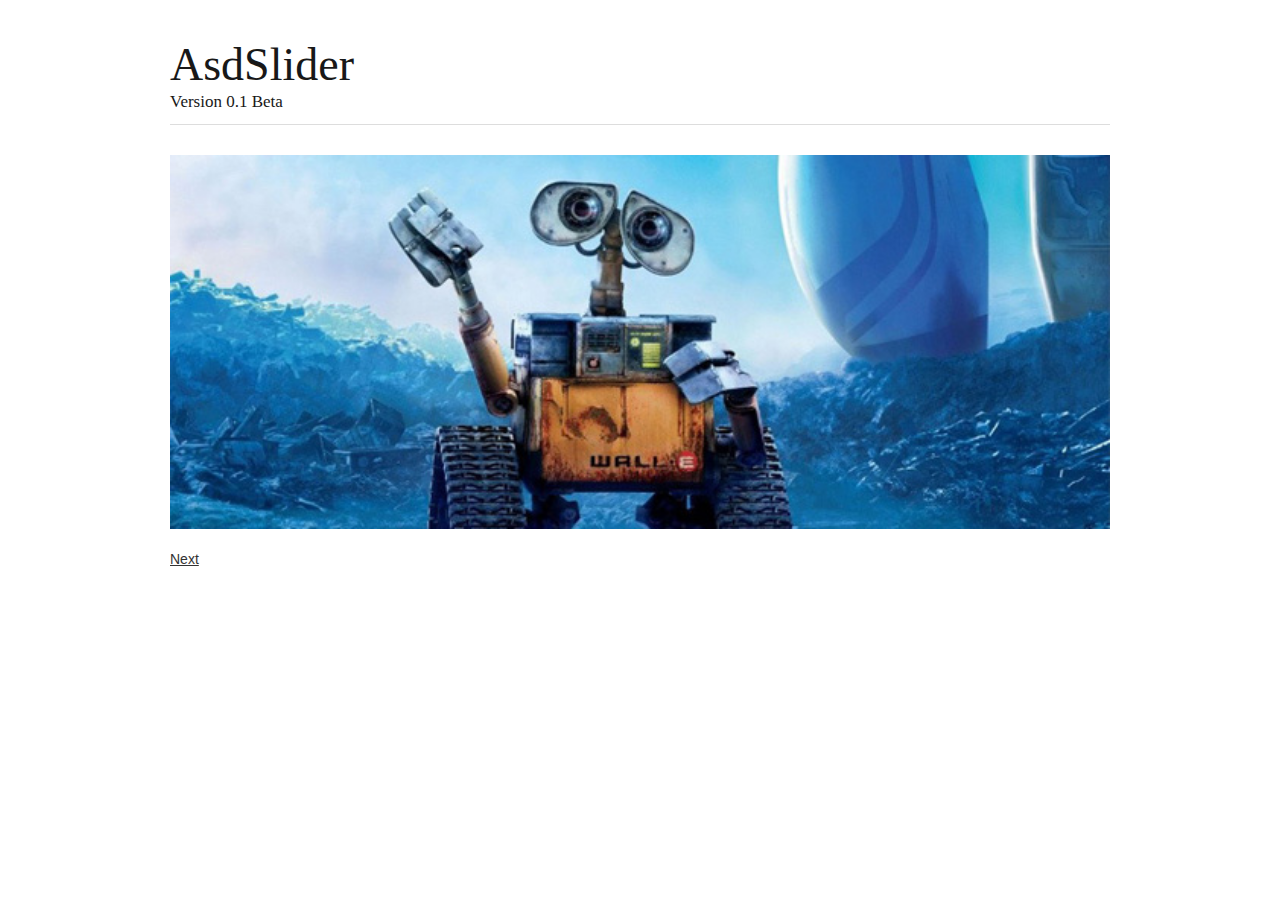
==== index.html @ e1647989 "first commit" ====
<!DOCTYPE html>
<!--[if lt IE 7 ]><html class="ie ie6" lang="en"> <![endif]-->
<!--[if IE 7 ]><html class="ie ie7" lang="en"> <![endif]-->
<!--[if IE 8 ]><html class="ie ie8" lang="en"> <![endif]-->
<!--[if (gte IE 9)|!(IE)]><!--><html lang="en"> <!--<![endif]-->
<head>

	<!-- Basic Page Needs
  ================================================== -->
	<meta charset="utf-8">
	<title>AsdSlider</title>
	<meta name="description" content="">
	<meta name="author" content="">

	<!-- Mobile Specific Metas
  ================================================== -->
	<meta name="viewport" content="width=device-width, initial-scale=1, maximum-scale=1">

	<!-- CSS
  ================================================== -->
	<link rel="stylesheet" href="css/base.css">
	<link rel="stylesheet" href="css/skeleton.css">
	<link rel="stylesheet" href="css/layout.css">
	<link rel="stylesheet" href="css/animajs.css">
	
	<!--[if lt IE 9]>
		<script src="http://html5shim.googlecode.com/svn/trunk/html5.js"></script>
	<![endif]-->

	<!-- Favicons
	================================================== -->
	<link rel="shortcut icon" href="img/favicon.ico">
	<link rel="apple-touch-icon" href="img/apple-touch-icon.png">
	<link rel="apple-touch-icon" sizes="72x72" href="img/apple-touch-icon-72x72.png">
	<link rel="apple-touch-icon" sizes="114x114" href="img/apple-touch-icon-114x114.png">
	

	<!-- Scripts
	================================================== -->
	<script type="text/javascript" src="js/jquery-1.9.1.min.js"></script>

</head>
<body>



	<!-- Primary Page Layout
	================================================== -->

<div class="container">
	<div class="sixteen columns">
		<h1 id = "ache" class="remove-bottom" style="margin-top: 40px">AsdSlider</h1>
		<h5>Version 0.1 Beta</h5>
		<hr />
	</div>
	<br class = "clearfix" />

	<div class = "sixteen columns">
		<div class = "asdSliderWrapper">
			
			<ul  class = "asdSlider">
				
				<li id = "hola"><img src = "img/walle.jpg" /></li>
			
			</ul>

			<a id = "asd" href = "#"   class = "asdSlider-next">Next</a>

		</div>	
	</div>

</div><!-- container -->


<!-- End Document
================================================== -->
</body>
<!--onClick = '_("#hola").animate()'-->
<script type="text/javascript" src="js/animajs.js"></script>

<script>
	_(".asdSlider-next").sel()[0].onclick = function () {
		_("#hola").animate({tiena : "hola",dime : "comoestas"},300);
	}
	
</script>

</html>
---- css/base.css ----
/*
* Skeleton V1.2
* Copyright 2011, Dave Gamache
* www.getskeleton.com
* Free to use under the MIT license.
* http://www.opensource.org/licenses/mit-license.php
* 6/20/2012
*/


/* Table of Content
==================================================
	#Reset & Basics
	#Basic Styles
	#Site Styles
	#Typography
	#Links
	#Lists
	#Images
	#Buttons
	#Forms
	#Misc */


/* #Reset & Basics (Inspired by E. Meyers)
================================================== */
	html, body, div, span, applet, object, iframe, h1, h2, h3, h4, h5, h6, p, blockquote, pre, a, abbr, acronym, address, big, cite, code, del, dfn, em, img, ins, kbd, q, s, samp, small, strike, strong, sub, sup, tt, var, b, u, i, center, dl, dt, dd, ol, ul, li, fieldset, form, label, legend, table, caption, tbody, tfoot, thead, tr, th, td, article, aside, canvas, details, embed, figure, figcaption, footer, header, hgroup, menu, nav, output, ruby, section, summary, time, mark, audio, video {
		margin: 0;
		padding: 0;
		border: 0;
		font-size: 100%;
		font: inherit;
		vertical-align: baseline; }
	article, aside, details, figcaption, figure, footer, header, hgroup, menu, nav, section {
		display: block; }
	body {
		line-height: 1; }
	ol, ul {
		list-style: none; }
	blockquote, q {
		quotes: none; }
	blockquote:before, blockquote:after,
	q:before, q:after {
		content: '';
		content: none; }
	table {
		border-collapse: collapse;
		border-spacing: 0; }


/* #Basic Styles
================================================== */
	body {
		background: #fff;
		font: 14px/21px "HelveticaNeue", "Helvetica Neue", Helvetica, Arial, sans-serif;
		color: #444;
		-webkit-font-smoothing: antialiased; /* Fix for webkit rendering */
		-webkit-text-size-adjust: 100%;
 }


/* #Typography
================================================== */
	h1, h2, h3, h4, h5, h6 {
		color: #181818;
		font-family: "Georgia", "Times New Roman", serif;
		font-weight: normal; }
	h1 a, h2 a, h3 a, h4 a, h5 a, h6 a { font-weight: inherit; }
	h1 { font-size: 46px; line-height: 50px; margin-bottom: 14px;}
	h2 { font-size: 35px; line-height: 40px; margin-bottom: 10px; }
	h3 { font-size: 28px; line-height: 34px; margin-bottom: 8px; }
	h4 { font-size: 21px; line-height: 30px; margin-bottom: 4px; }
	h5 { font-size: 17px; line-height: 24px; }
	h6 { font-size: 14px; line-height: 21px; }
	.subheader { color: #777; }

	p { margin: 0 0 20px 0; }
	p img { margin: 0; }
	p.lead { font-size: 21px; line-height: 27px; color: #777;  }

	em { font-style: italic; }
	strong { font-weight: bold; color: #333; }
	small { font-size: 80%; }

/*	Blockquotes  */
	blockquote, blockquote p { font-size: 17px; line-height: 24px; color: #777; font-style: italic; }
	blockquote { margin: 0 0 20px; padding: 9px 20px 0 19px; border-left: 1px solid #ddd; }
	blockquote cite { display: block; font-size: 12px; color: #555; }
	blockquote cite:before { content: "\2014 \0020"; }
	blockquote cite a, blockquote cite a:visited, blockquote cite a:visited { color: #555; }

	hr { border: solid #ddd; border-width: 1px 0 0; clear: both; margin: 10px 0 30px; height: 0; }


/* #Links
================================================== */
	a, a:visited { color: #333; text-decoration: underline; outline: 0; }
	a:hover, a:focus { color: #000; }
	p a, p a:visited { line-height: inherit; }


/* #Lists
================================================== */
	ul, ol { margin-bottom: 20px; }
	ul { list-style: none outside; }
	ol { list-style: decimal; }
	ol, ul.square, ul.circle, ul.disc { margin-left: 30px; }
	ul.square { list-style: square outside; }
	ul.circle { list-style: circle outside; }
	ul.disc { list-style: disc outside; }
	ul ul, ul ol,
	ol ol, ol ul { margin: 4px 0 5px 30px; font-size: 90%;  }
	ul ul li, ul ol li,
	ol ol li, ol ul li { margin-bottom: 6px; }
	li { line-height: 18px; margin-bottom: 12px; }
	ul.large li { line-height: 21px; }
	li p { line-height: 21px; }

/* #Images
================================================== */

	img.scale-with-grid {
		max-width: 100%;
		height: auto; }


/* #Buttons
================================================== */

	.button,
	button,
	input[type="submit"],
	input[type="reset"],
	input[type="button"] {
		background: #eee; /* Old browsers */
		background: #eee -moz-linear-gradient(top, rgba(255,255,255,.2) 0%, rgba(0,0,0,.2) 100%); /* FF3.6+ */
		background: #eee -webkit-gradient(linear, left top, left bottom, color-stop(0%,rgba(255,255,255,.2)), color-stop(100%,rgba(0,0,0,.2))); /* Chrome,Safari4+ */
		background: #eee -webkit-linear-gradient(top, rgba(255,255,255,.2) 0%,rgba(0,0,0,.2) 100%); /* Chrome10+,Safari5.1+ */
		background: #eee -o-linear-gradient(top, rgba(255,255,255,.2) 0%,rgba(0,0,0,.2) 100%); /* Opera11.10+ */
		background: #eee -ms-linear-gradient(top, rgba(255,255,255,.2) 0%,rgba(0,0,0,.2) 100%); /* IE10+ */
		background: #eee linear-gradient(top, rgba(255,255,255,.2) 0%,rgba(0,0,0,.2) 100%); /* W3C */
	  border: 1px solid #aaa;
	  border-top: 1px solid #ccc;
	  border-left: 1px solid #ccc;
	  -moz-border-radius: 3px;
	  -webkit-border-radius: 3px;
	  border-radius: 3px;
	  color: #444;
	  display: inline-block;
	  font-size: 11px;
	  font-weight: bold;
	  text-decoration: none;
	  text-shadow: 0 1px rgba(255, 255, 255, .75);
	  cursor: pointer;
	  margin-bottom: 20px;
	  line-height: normal;
	  padding: 8px 10px;
	  font-family: "HelveticaNeue", "Helvetica Neue", Helvetica, Arial, sans-serif; }

	.button:hover,
	button:hover,
	input[type="submit"]:hover,
	input[type="reset"]:hover,
	input[type="button"]:hover {
		color: #222;
		background: #ddd; /* Old browsers */
		background: #ddd -moz-linear-gradient(top, rgba(255,255,255,.3) 0%, rgba(0,0,0,.3) 100%); /* FF3.6+ */
		background: #ddd -webkit-gradient(linear, left top, left bottom, color-stop(0%,rgba(255,255,255,.3)), color-stop(100%,rgba(0,0,0,.3))); /* Chrome,Safari4+ */
		background: #ddd -webkit-linear-gradient(top, rgba(255,255,255,.3) 0%,rgba(0,0,0,.3) 100%); /* Chrome10+,Safari5.1+ */
		background: #ddd -o-linear-gradient(top, rgba(255,255,255,.3) 0%,rgba(0,0,0,.3) 100%); /* Opera11.10+ */
		background: #ddd -ms-linear-gradient(top, rgba(255,255,255,.3) 0%,rgba(0,0,0,.3) 100%); /* IE10+ */
		background: #ddd linear-gradient(top, rgba(255,255,255,.3) 0%,rgba(0,0,0,.3) 100%); /* W3C */
	  border: 1px solid #888;
	  border-top: 1px solid #aaa;
	  border-left: 1px solid #aaa; }

	.button:active,
	button:active,
	input[type="submit"]:active,
	input[type="reset"]:active,
	input[type="button"]:active {
		border: 1px solid #666;
		background: #ccc; /* Old browsers */
		background: #ccc -moz-linear-gradient(top, rgba(255,255,255,.35) 0%, rgba(10,10,10,.4) 100%); /* FF3.6+ */
		background: #ccc -webkit-gradient(linear, left top, left bottom, color-stop(0%,rgba(255,255,255,.35)), color-stop(100%,rgba(10,10,10,.4))); /* Chrome,Safari4+ */
		background: #ccc -webkit-linear-gradient(top, rgba(255,255,255,.35) 0%,rgba(10,10,10,.4) 100%); /* Chrome10+,Safari5.1+ */
		background: #ccc -o-linear-gradient(top, rgba(255,255,255,.35) 0%,rgba(10,10,10,.4) 100%); /* Opera11.10+ */
		background: #ccc -ms-linear-gradient(top, rgba(255,255,255,.35) 0%,rgba(10,10,10,.4) 100%); /* IE10+ */
		background: #ccc linear-gradient(top, rgba(255,255,255,.35) 0%,rgba(10,10,10,.4) 100%); /* W3C */ }

	.button.full-width,
	button.full-width,
	input[type="submit"].full-width,
	input[type="reset"].full-width,
	input[type="button"].full-width {
		width: 100%;
		padding-left: 0 !important;
		padding-right: 0 !important;
		text-align: center; }

	/* Fix for odd Mozilla border & padding issues */
	button::-moz-focus-inner,
	input::-moz-focus-inner {
    border: 0;
    padding: 0;
	}


/* #Forms
================================================== */

	form {
		margin-bottom: 20px; }
	fieldset {
		margin-bottom: 20px; }
	input[type="text"],
	input[type="password"],
	input[type="email"],
	textarea,
	select {
		border: 1px solid #ccc;
		padding: 6px 4px;
		outline: none;
		-moz-border-radius: 2px;
		-webkit-border-radius: 2px;
		border-radius: 2px;
		font: 13px "HelveticaNeue", "Helvetica Neue", Helvetica, Arial, sans-serif;
		color: #777;
		margin: 0;
		width: 210px;
		max-width: 100%;
		display: block;
		margin-bottom: 20px;
		background: #fff; }
	select {
		padding: 0; }
	input[type="text"]:focus,
	input[type="password"]:focus,
	input[type="email"]:focus,
	textarea:focus {
		border: 1px solid #aaa;
 		color: #444;
 		-moz-box-shadow: 0 0 3px rgba(0,0,0,.2);
		-webkit-box-shadow: 0 0 3px rgba(0,0,0,.2);
		box-shadow:  0 0 3px rgba(0,0,0,.2); }
	textarea {
		min-height: 60px; }
	label,
	legend {
		display: block;
		font-weight: bold;
		font-size: 13px;  }
	select {
		width: 220px; }
	input[type="checkbox"] {
		display: inline; }
	label span,
	legend span {
		font-weight: normal;
		font-size: 13px;
		color: #444; }

/* #Misc
================================================== */
	.remove-bottom { margin-bottom: 0 !important; }
	.half-bottom { margin-bottom: 10px !important; }
	.add-bottom { margin-bottom: 20px !important; }
---- css/skeleton.css ----
/*
* Skeleton V1.2
* Copyright 2011, Dave Gamache
* www.getskeleton.com
* Free to use under the MIT license.
* http://www.opensource.org/licenses/mit-license.php
* 6/20/2012
*/


/* Table of Contents
==================================================
    #Base 960 Grid
    #Tablet (Portrait)
    #Mobile (Portrait)
    #Mobile (Landscape)
    #Clearing */



/* #Base 960 Grid
================================================== */

    .container                                  { position: relative; width: 960px; margin: 0 auto; padding: 0; }
    .container .column,
    .container .columns                         { float: left; display: inline; margin-left: 10px; margin-right: 10px; }
    .row                                        { margin-bottom: 20px; }

    /* Nested Column Classes */
    .column.alpha, .columns.alpha               { margin-left: 0; }
    .column.omega, .columns.omega               { margin-right: 0; }

    /* Base Grid */
    .container .one.column,
    .container .one.columns                     { width: 40px;  }
    .container .two.columns                     { width: 100px; }
    .container .three.columns                   { width: 160px; }
    .container .four.columns                    { width: 220px; }
    .container .five.columns                    { width: 280px; }
    .container .six.columns                     { width: 340px; }
    .container .seven.columns                   { width: 400px; }
    .container .eight.columns                   { width: 460px; }
    .container .nine.columns                    { width: 520px; }
    .container .ten.columns                     { width: 580px; }
    .container .eleven.columns                  { width: 640px; }
    .container .twelve.columns                  { width: 700px; }
    .container .thirteen.columns                { width: 760px; }
    .container .fourteen.columns                { width: 820px; }
    .container .fifteen.columns                 { width: 880px; }
    .container .sixteen.columns                 { width: 940px; }

    .container .one-third.column                { width: 300px; }
    .container .two-thirds.column               { width: 620px; }

    /* Offsets */
    .container .offset-by-one                   { padding-left: 60px;  }
    .container .offset-by-two                   { padding-left: 120px; }
    .container .offset-by-three                 { padding-left: 180px; }
    .container .offset-by-four                  { padding-left: 240px; }
    .container .offset-by-five                  { padding-left: 300px; }
    .container .offset-by-six                   { padding-left: 360px; }
    .container .offset-by-seven                 { padding-left: 420px; }
    .container .offset-by-eight                 { padding-left: 480px; }
    .container .offset-by-nine                  { padding-left: 540px; }
    .container .offset-by-ten                   { padding-left: 600px; }
    .container .offset-by-eleven                { padding-left: 660px; }
    .container .offset-by-twelve                { padding-left: 720px; }
    .container .offset-by-thirteen              { padding-left: 780px; }
    .container .offset-by-fourteen              { padding-left: 840px; }
    .container .offset-by-fifteen               { padding-left: 900px; }



/* #Tablet (Portrait)
================================================== */

    /* Note: Design for a width of 768px */

    @media only screen and (min-width: 768px) and (max-width: 959px) {
        .container                                  { width: 768px; }
        .container .column,
        .container .columns                         { margin-left: 10px; margin-right: 10px;  }
        .column.alpha, .columns.alpha               { margin-left: 0; margin-right: 10px; }
        .column.omega, .columns.omega               { margin-right: 0; margin-left: 10px; }
        .alpha.omega                                { margin-left: 0; margin-right: 0; }

        .container .one.column,
        .container .one.columns                     { width: 28px; }
        .container .two.columns                     { width: 76px; }
        .container .three.columns                   { width: 124px; }
        .container .four.columns                    { width: 172px; }
        .container .five.columns                    { width: 220px; }
        .container .six.columns                     { width: 268px; }
        .container .seven.columns                   { width: 316px; }
        .container .eight.columns                   { width: 364px; }
        .container .nine.columns                    { width: 412px; }
        .container .ten.columns                     { width: 460px; }
        .container .eleven.columns                  { width: 508px; }
        .container .twelve.columns                  { width: 556px; }
        .container .thirteen.columns                { width: 604px; }
        .container .fourteen.columns                { width: 652px; }
        .container .fifteen.columns                 { width: 700px; }
        .container .sixteen.columns                 { width: 748px; }

        .container .one-third.column                { width: 236px; }
        .container .two-thirds.column               { width: 492px; }

        /* Offsets */
        .container .offset-by-one                   { padding-left: 48px; }
        .container .offset-by-two                   { padding-left: 96px; }
        .container .offset-by-three                 { padding-left: 144px; }
        .container .offset-by-four                  { padding-left: 192px; }
        .container .offset-by-five                  { padding-left: 240px; }
        .container .offset-by-six                   { padding-left: 288px; }
        .container .offset-by-seven                 { padding-left: 336px; }
        .container .offset-by-eight                 { padding-left: 384px; }
        .container .offset-by-nine                  { padding-left: 432px; }
        .container .offset-by-ten                   { padding-left: 480px; }
        .container .offset-by-eleven                { padding-left: 528px; }
        .container .offset-by-twelve                { padding-left: 576px; }
        .container .offset-by-thirteen              { padding-left: 624px; }
        .container .offset-by-fourteen              { padding-left: 672px; }
        .container .offset-by-fifteen               { padding-left: 720px; }
    }


/*  #Mobile (Portrait)
================================================== */

    /* Note: Design for a width of 320px */

    @media only screen and (max-width: 767px) {
        .container { width: 300px; }
        .container .columns,
        .container .column { margin: 0; }

        .container .one.column,
        .container .one.columns,
        .container .two.columns,
        .container .three.columns,
        .container .four.columns,
        .container .five.columns,
        .container .six.columns,
        .container .seven.columns,
        .container .eight.columns,
        .container .nine.columns,
        .container .ten.columns,
        .container .eleven.columns,
        .container .twelve.columns,
        .container .thirteen.columns,
        .container .fourteen.columns,
        .container .fifteen.columns,
        .container .sixteen.columns,
        .container .one-third.column,
        .container .two-thirds.column  { width: 300px; }

        /* Offsets */
        .container .offset-by-one,
        .container .offset-by-two,
        .container .offset-by-three,
        .container .offset-by-four,
        .container .offset-by-five,
        .container .offset-by-six,
        .container .offset-by-seven,
        .container .offset-by-eight,
        .container .offset-by-nine,
        .container .offset-by-ten,
        .container .offset-by-eleven,
        .container .offset-by-twelve,
        .container .offset-by-thirteen,
        .container .offset-by-fourteen,
        .container .offset-by-fifteen { padding-left: 0; }

    }


/* #Mobile (Landscape)
================================================== */

    /* Note: Design for a width of 480px */

    @media only screen and (min-width: 480px) and (max-width: 767px) {
        .container { width: 420px; }
        .container .columns,
        .container .column { margin: 0; }

        .container .one.column,
        .container .one.columns,
        .container .two.columns,
        .container .three.columns,
        .container .four.columns,
        .container .five.columns,
        .container .six.columns,
        .container .seven.columns,
        .container .eight.columns,
        .container .nine.columns,
        .container .ten.columns,
        .container .eleven.columns,
        .container .twelve.columns,
        .container .thirteen.columns,
        .container .fourteen.columns,
        .container .fifteen.columns,
        .container .sixteen.columns,
        .container .one-third.column,
        .container .two-thirds.column { width: 420px; }
    }


/* #Clearing
================================================== */

    /* Self Clearing Goodness */
    .container:after { content: "\0020"; display: block; height: 0; clear: both; visibility: hidden; }

    /* Use clearfix class on parent to clear nested columns,
    or wrap each row of columns in a <div class="row"> */
    .clearfix:before,
    .clearfix:after,
    .row:before,
    .row:after {
      content: '\0020';
      display: block;
      overflow: hidden;
      visibility: hidden;
      width: 0;
      height: 0; }
    .row:after,
    .clearfix:after {
      clear: both; }
    .row,
    .clearfix {
      zoom: 1; }

    /* You can also use a <br class="clear" /> to clear columns */
    .clear {
      clear: both;
      display: block;
      overflow: hidden;
      visibility: hidden;
      width: 0;
      height: 0;
    }
---- css/layout.css ----
/*
* Skeleton V1.2
* Copyright 2011, Dave Gamache
* www.getskeleton.com
* Free to use under the MIT license.
* http://www.opensource.org/licenses/mit-license.php
* 6/20/2012
*/

/* Table of Content
==================================================
	#Site Styles
	#Page Styles
	#Media Queries
	#Font-Face */

/* #Site Styles
================================================== */



/* #Page Styles
================================================== */



/* #Media Queries
================================================== */

	/* Smaller than standard 960 (devices and browsers) */
	@media only screen and (max-width: 959px) {}

	/* Tablet Portrait size to standard 960 (devices and browsers) */
	@media only screen and (min-width: 768px) and (max-width: 959px) {}

	/* All Mobile Sizes (devices and browser) */
	@media only screen and (max-width: 767px) {}

	/* Mobile Landscape Size to Tablet Portrait (devices and browsers) */
	@media only screen and (min-width: 480px) and (max-width: 767px) {}

	/* Mobile Portrait Size to Mobile Landscape Size (devices and browsers) */
	@media only screen and (max-width: 479px) {}


/* #Font-Face
================================================== */
/* 	This is the proper syntax for an @font-face file
		Just create a "fonts" folder at the root,
		copy your FontName into code below and remove
		comment brackets */

/*	@font-face {
	    font-family: 'FontName';
	    src: url('../fonts/FontName.eot');
	    src: url('../fonts/FontName.eot?iefix') format('eot'),
	         url('../fonts/FontName.woff') format('woff'),
	         url('../fonts/FontName.ttf') format('truetype'),
	         url('../fonts/FontName.svg#webfontZam02nTh') format('svg');
	    font-weight: normal;
	    font-style: normal; }
*/
---- css/animajs.css ----
.asdSlider {
	height:374px;
	width:940px;
}

.asdSliderWrapper ul {
	position:relative;

}


.asdSliderWrapper ul > li > img {width:100%; }

.asdSliderWrapper li {
	/*Animation */
	display:none;
	position:absolute;
	width:100%;
}

.asdSliderWrapper li:first-child {
	display:block;
}

/*.nextMove {
	animation: nextMove 2s ease-in-out 0s 1 alternate; 
   -moz-animation: nextMove 2s ease-in-out 0s 1 alternate; 
   -webkit-animation: nextMove 2s ease-in-out 0s 1 alternate; 
}*/

/*@keyframes nextMove {
   0% { left: 0px; }
   100% { left: 300px; }
} 

@-webkit-keyframes nextMove {
   
   to { left: 300px; }
} */
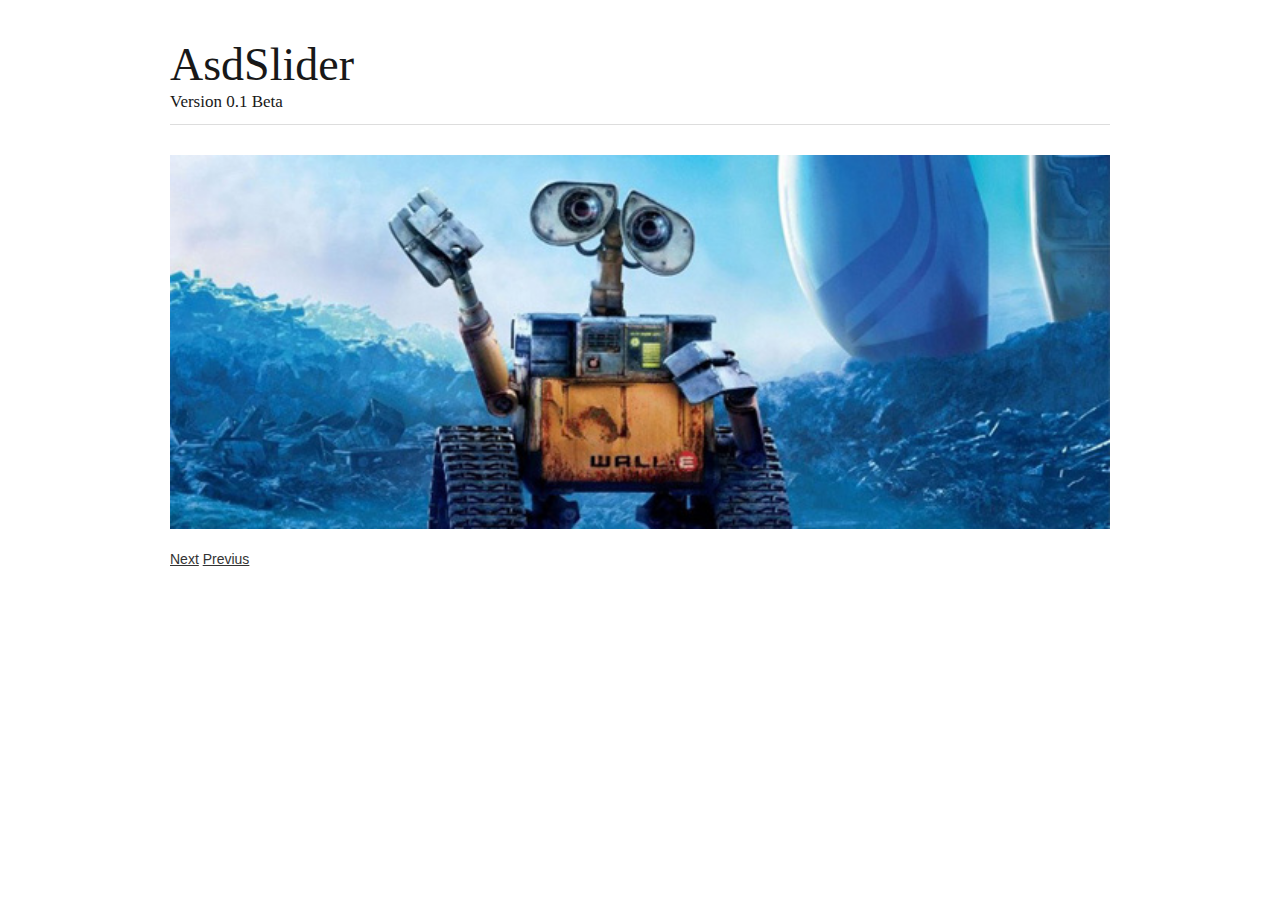
==== commit b3a73d33: "Able to do multiple Animations. DOM 8 bug" ====
--- a/index.html
+++ b/index.html
@@ -37,7 +37,7 @@
 
 	<!-- Scripts
 	================================================== -->
-	<script type="text/javascript" src="js/jquery-1.9.1.min.js"></script>
+	<!--<script type="text/javascript" src="js/jquery-1.9.1.min.js"></script>-->
 
 </head>
 <body>
@@ -65,6 +65,7 @@
 			</ul>
 
 			<a id = "asd" href = "#"   class = "asdSlider-next">Next</a>
+			<a id = "dsa" href = "#"   class = "asdSlider-prev">Previus</a>
 
 		</div>	
 	</div>
@@ -80,7 +81,18 @@
 
 <script>
 	_(".asdSlider-next").sel()[0].onclick = function () {
-		_("#hola").animate({tiena : "hola",dime : "comoestas"},300);
+		_("#hola").animate({
+			top : '400px',
+			left : '50px',
+			
+		},2000);
+	}
+	_(".asdSlider-prev").sel()[0].onclick = function () {
+		_("#hola").animate({
+			top : '50px',
+			left : '0px',
+			
+		},1000);
 	}
 	
 </script>
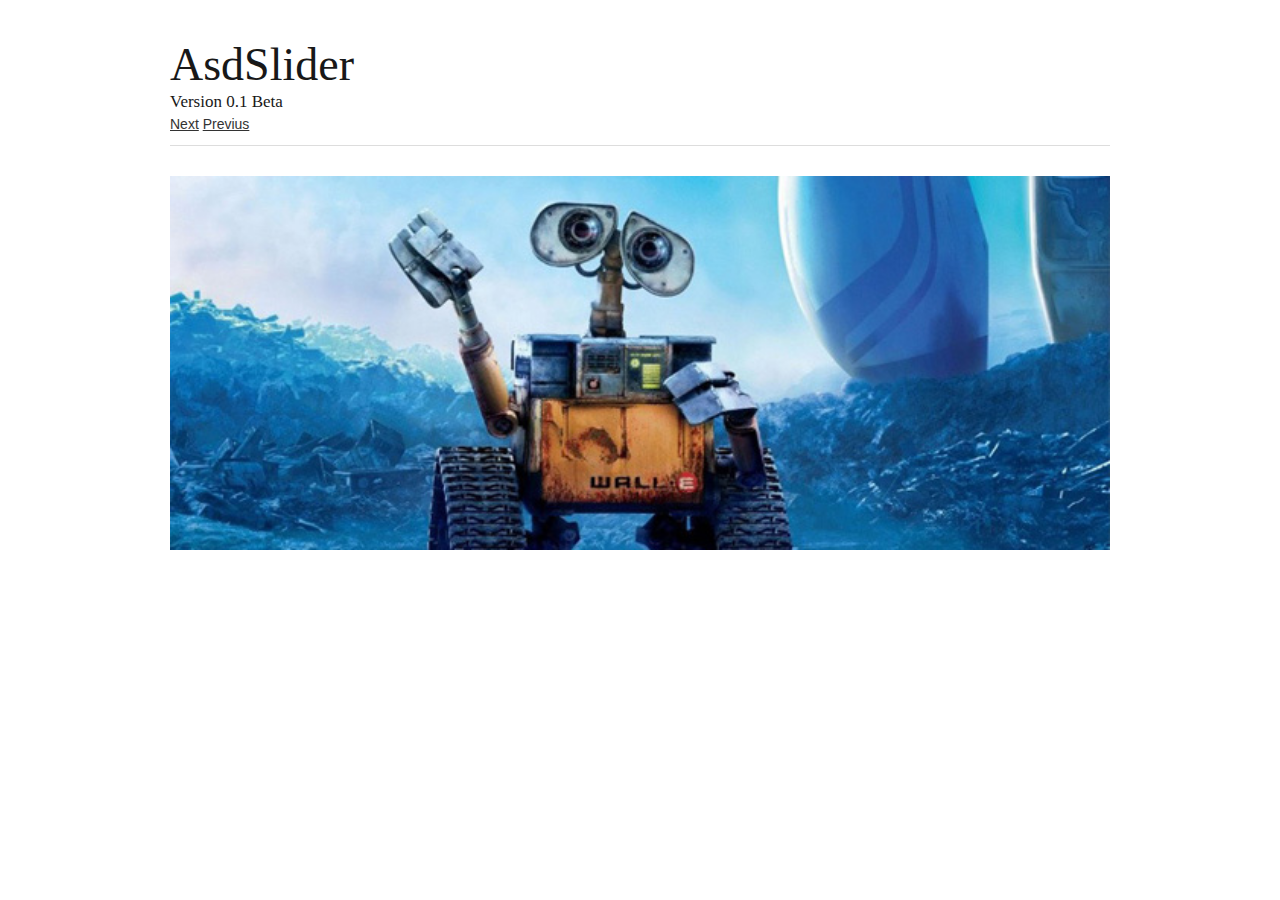
==== commit b59dba08: "Add method updateCss, DOM8 bug still" ====
--- a/index.html
+++ b/index.html
@@ -51,6 +51,8 @@
 	<div class="sixteen columns">
 		<h1 id = "ache" class="remove-bottom" style="margin-top: 40px">AsdSlider</h1>
 		<h5>Version 0.1 Beta</h5>
+		<a id = "asd" href = "#"   class = "asdSlider-next">Next</a>
+		<a id = "dsa" href = "#"   class = "asdSlider-prev">Previus</a>
 		<hr />
 	</div>
 	<br class = "clearfix" />
@@ -64,8 +66,7 @@
 			
 			</ul>
 
-			<a id = "asd" href = "#"   class = "asdSlider-next">Next</a>
-			<a id = "dsa" href = "#"   class = "asdSlider-prev">Previus</a>
+			
 
 		</div>	
 	</div>
@@ -80,6 +81,7 @@
 <script type="text/javascript" src="js/animajs.js"></script>
 
 <script>
+	
 	_(".asdSlider-next").sel()[0].onclick = function () {
 		_("#hola").animate({
 			top : '400px',
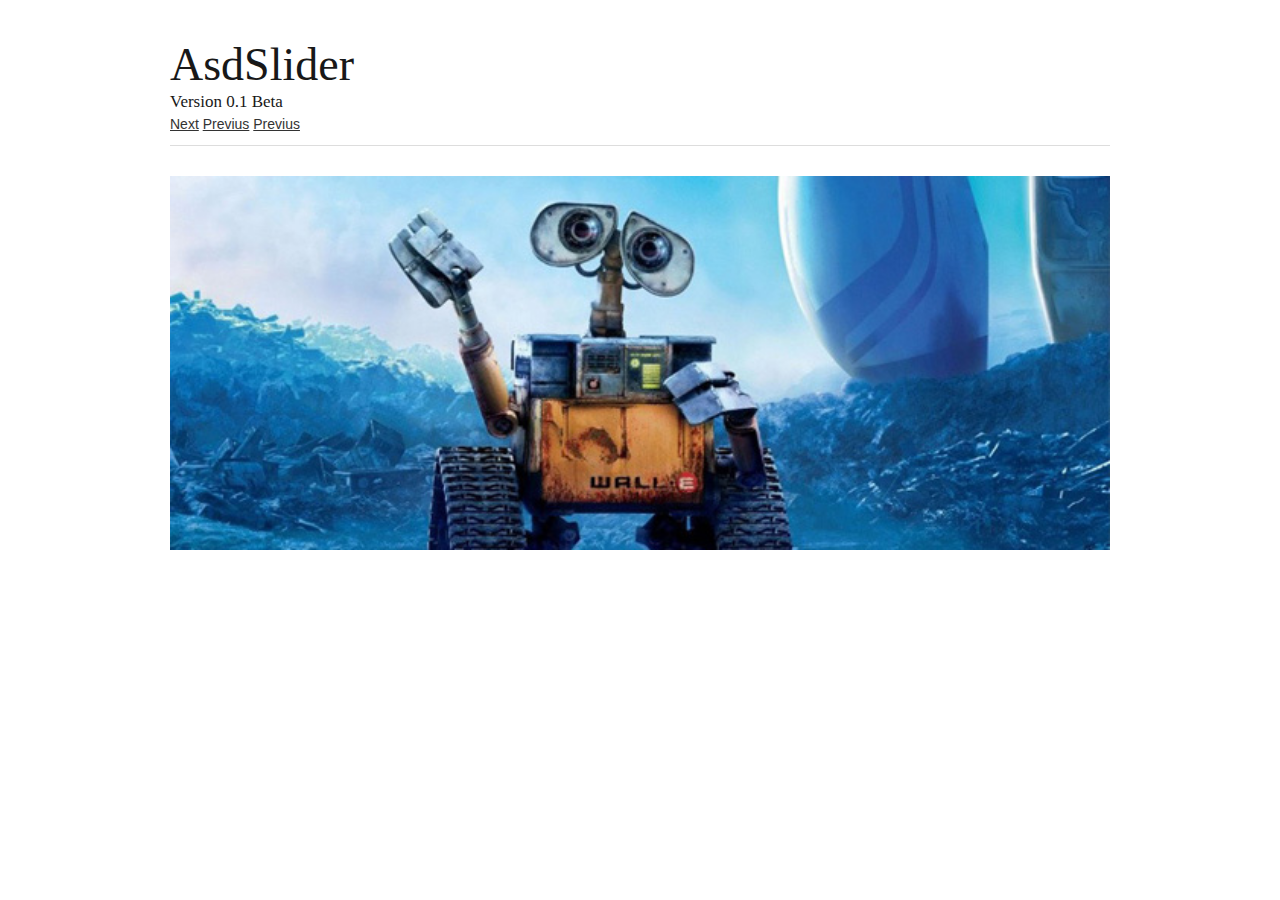
==== commit 38a9cd7d: "Bubble effect fixed and DOM8 exception fixd" ====
--- a/index.html
+++ b/index.html
@@ -38,7 +38,7 @@
 	<!-- Scripts
 	================================================== -->
 	<!--<script type="text/javascript" src="js/jquery-1.9.1.min.js"></script>-->
-
+	<style>@-webkit-keyframes nextMoves {to {left:400px;} }</style>
 </head>
 <body>
 
@@ -53,6 +53,7 @@
 		<h5>Version 0.1 Beta</h5>
 		<a id = "asd" href = "#"   class = "asdSlider-next">Next</a>
 		<a id = "dsa" href = "#"   class = "asdSlider-prev">Previus</a>
+		<a id = "fgh" href = "#"   class = "asdSlider-end">Previus</a>
 		<hr />
 	</div>
 	<br class = "clearfix" />
@@ -81,20 +82,27 @@
 <script type="text/javascript" src="js/animajs.js"></script>
 
 <script>
-	
+	var anima = _("#hola");
 	_(".asdSlider-next").sel()[0].onclick = function () {
-		_("#hola").animate({
-			top : '400px',
-			left : '50px',
-			
-		},2000);
+		anima.animate({
+			'top' : '200px',
+		},4000);
 	}
-	_(".asdSlider-prev").sel()[0].onclick = function () {
-		_("#hola").animate({
+	_/*(".asdSlider-prev").sel()[0].onclick = function () {
+		anima.animate({
 			top : '50px',
 			left : '0px',
 			
 		},1000);
+	}*/
+	_(".asdSlider-prev").sel()[0].onclick = function () {
+		anima.stopp();
+	}
+
+	_(".asdSlider-end").sel()[0].onclick = function () {
+		anima.animate({
+			'left' : '400px'
+		},5000);
 	}
 	
 </script>
--- a/css/animajs.css
+++ b/css/animajs.css
@@ -22,6 +22,9 @@
 	display:block;
 }
 
+#hola {
+
+}
 /*.nextMove {
 	animation: nextMove 2s ease-in-out 0s 1 alternate; 
    -moz-animation: nextMove 2s ease-in-out 0s 1 alternate; 
